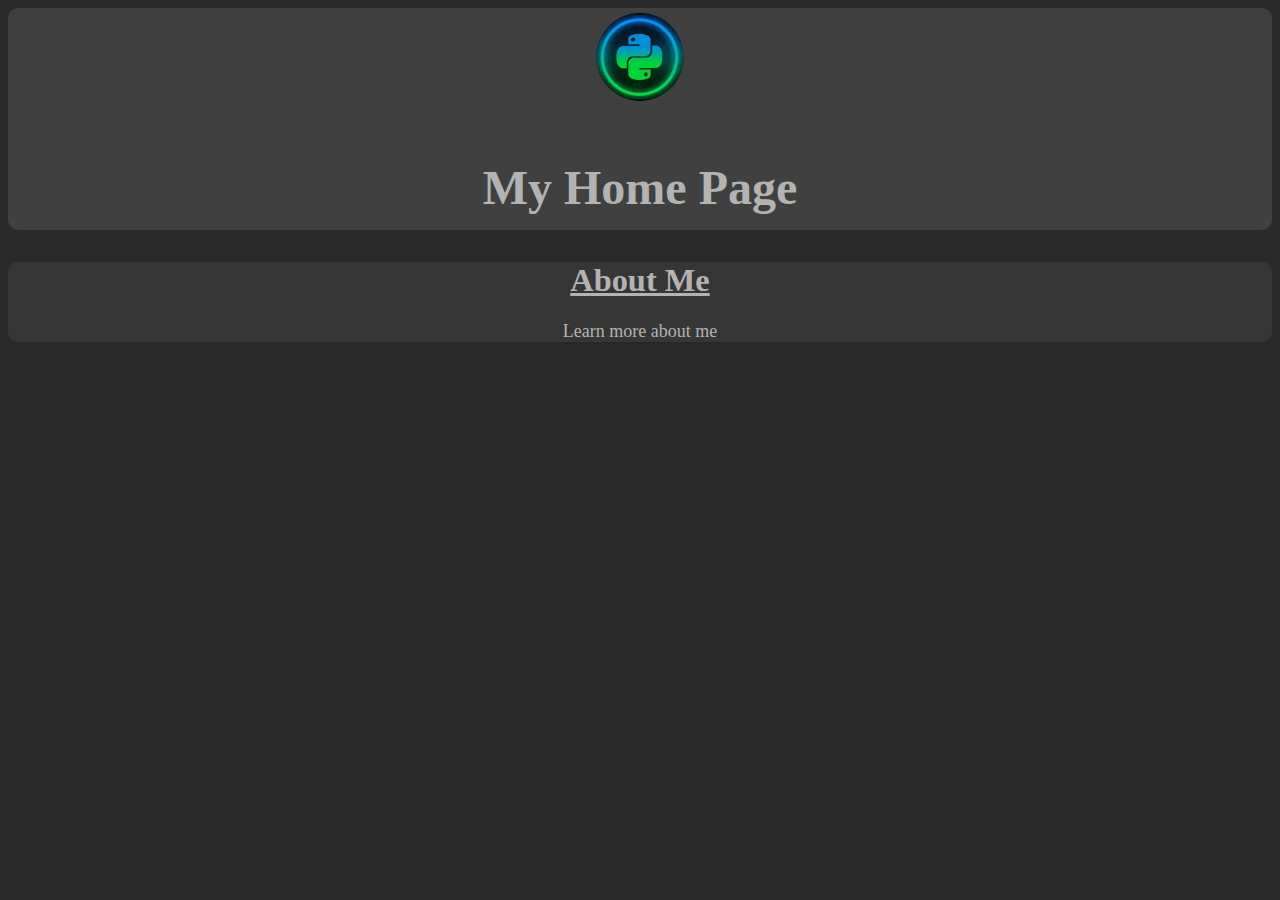
==== index.html @ 2207e61d "Add files" ====
<!DOCTYPE html>
<html lang="en">
    <head>
        <link rel="stylesheet" href="home.css">
        <meta charset="UTF-8">
        <title>Home</title>
    </head>


    <body>
        <header>
            <div class="heading">
                <a href="https://github.com/Ozboy32">
                    <img class="logo" src="assets/logo.jpg" width="120px" height="120px" />
                </a>
                <h1 id="My_home_page">My Home Page</h1>
            </div>
        </header>

        <main>
            <a href="about me/">
            <div class="link">
                    <h2><big><u>About Me</u></big></h2>
                    <p>Learn more about me</p>
            </div>
            </a>
        </main>
    </body>
</html>
---- home.css ----
body {
    background-color: #292929;
}

#My_home_page {
    padding: 15px;
    color: #b3b3b3;
}

.heading {
    background-color: #404040;
    border-radius: 10px;
    font-size: x-large;
    text-align: center;
    color: #b3b3b3;
}

.logo {
    width: 7%;
    height: 7%;
    border-radius: 75%;
    padding: 5px;
}

.link {
    color: #b3b3b3;
    text-align: left;
    font-size: large;
    background-color: #363636;
    border-radius: 10px;
    text-align: center;
}

a {
    text-decoration: none;
}
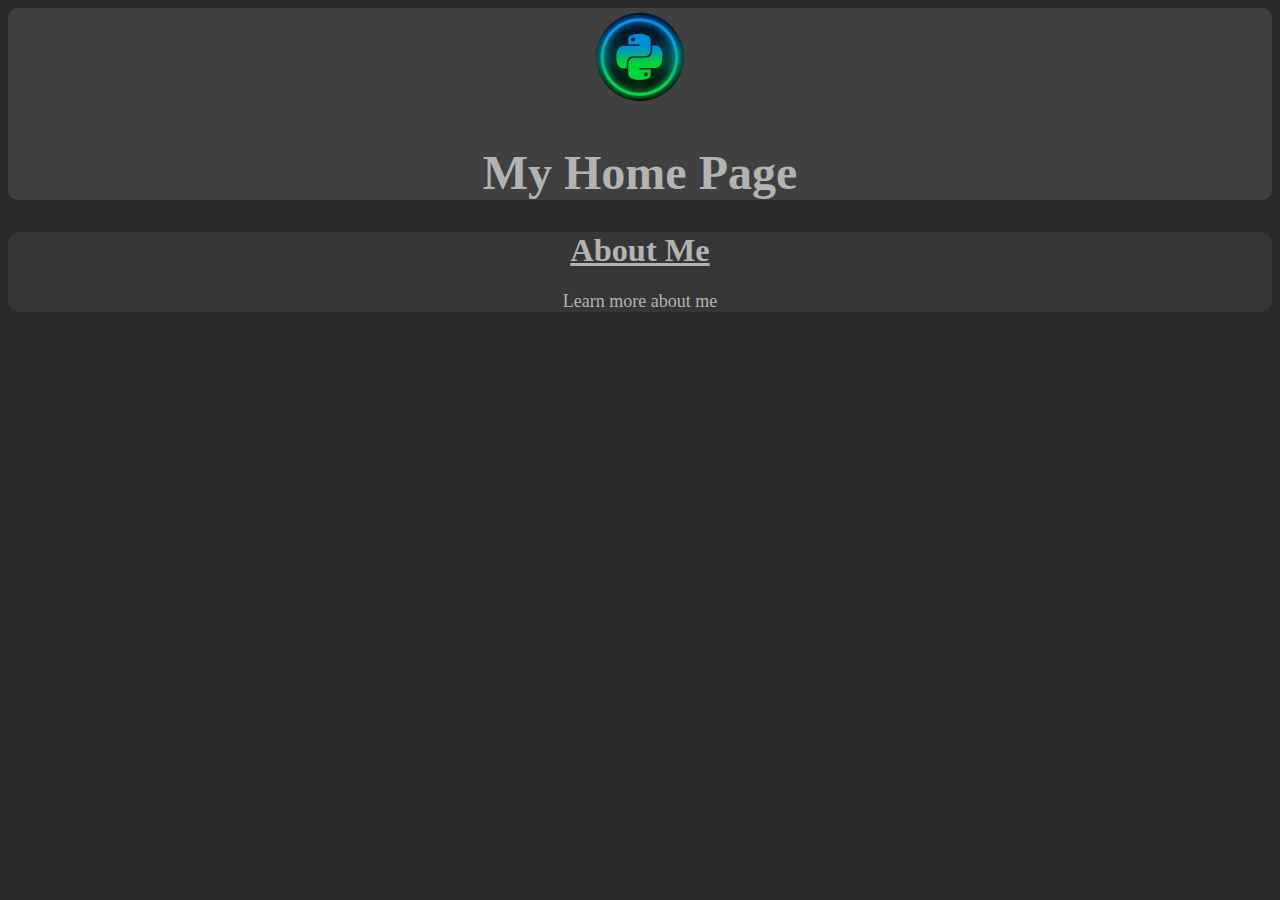
==== commit 7556fbc4: "Update files" ====
--- a/index.html
+++ b/index.html
@@ -13,7 +13,7 @@
                 <a href="https://github.com/Ozboy32">
                     <img class="logo" src="assets/logo.jpg" width="120px" height="120px" />
                 </a>
-                <h1 id="My_home_page">My Home Page</h1>
+                <h1 id="page_heading">My Home Page</h1>
             </div>
         </header>
 
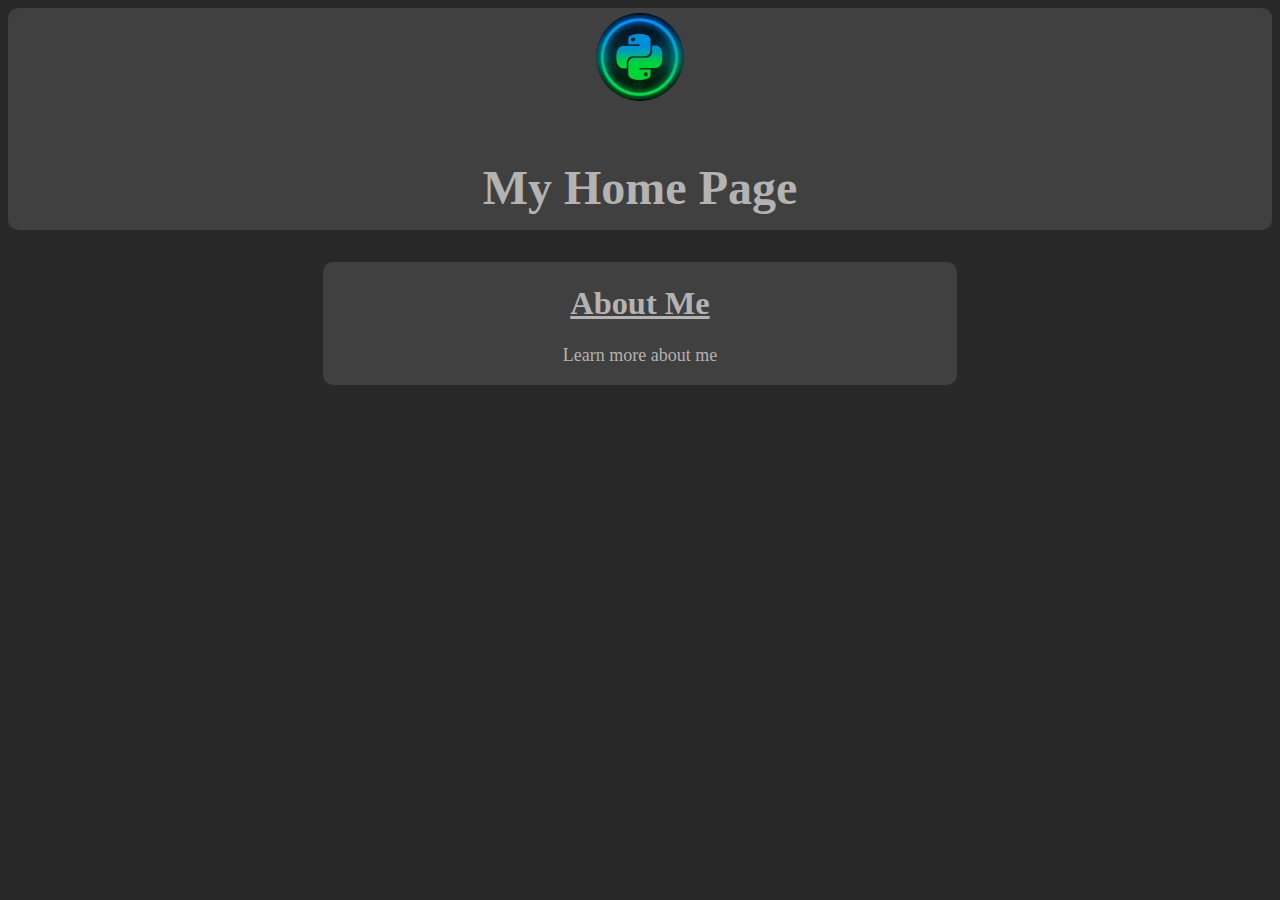
==== commit 43113d82: "Update files" ====
--- a/index.html
+++ b/index.html
@@ -3,14 +3,17 @@
     <head>
         <link rel="stylesheet" href="home.css">
         <meta charset="UTF-8">
+        <link rel="icon" type="image/png" href="assets/icon.png" sizes="128x128">
+
         <title>Home</title>
     </head>
 
 
     <body>
         <header>
+            <!-- head section at top of page -->
             <div class="heading">
-                <a href="https://github.com/Ozboy32">
+                <a href="https://ozboy32.github.io/">
                     <img class="logo" src="assets/logo.jpg" width="120px" height="120px" />
                 </a>
                 <h1 id="page_heading">My Home Page</h1>
@@ -18,12 +21,18 @@
         </header>
 
         <main>
-            <a href="about me/">
-            <div class="link">
-                    <h2><big><u>About Me</u></big></h2>
-                    <p>Learn more about me</p>
+            <!-- About Me link section -->
+            <div class="about me">
+                <a href="about me/">
+                <div class="link">
+                        <h2><big><u>About Me</u></big></h2>
+                        <p>Learn more about me</p>
+                </div>
+                </a>
             </div>
-            </a>
+
+            <!-- Projects link section -->
+
         </main>
     </body>
 </html>--- a/home.css
+++ b/home.css
@@ -2,7 +2,7 @@
     background-color: #292929;
 }
 
-#My_home_page {
+#page_heading {
     padding: 15px;
     color: #b3b3b3;
 }
@@ -23,10 +23,13 @@
 }
 
 .link {
+    padding: 1px;
+    margin: auto;
+    width: 50%;
     color: #b3b3b3;
     text-align: left;
     font-size: large;
-    background-color: #363636;
+    background-color: #404040;
     border-radius: 10px;
     text-align: center;
 }
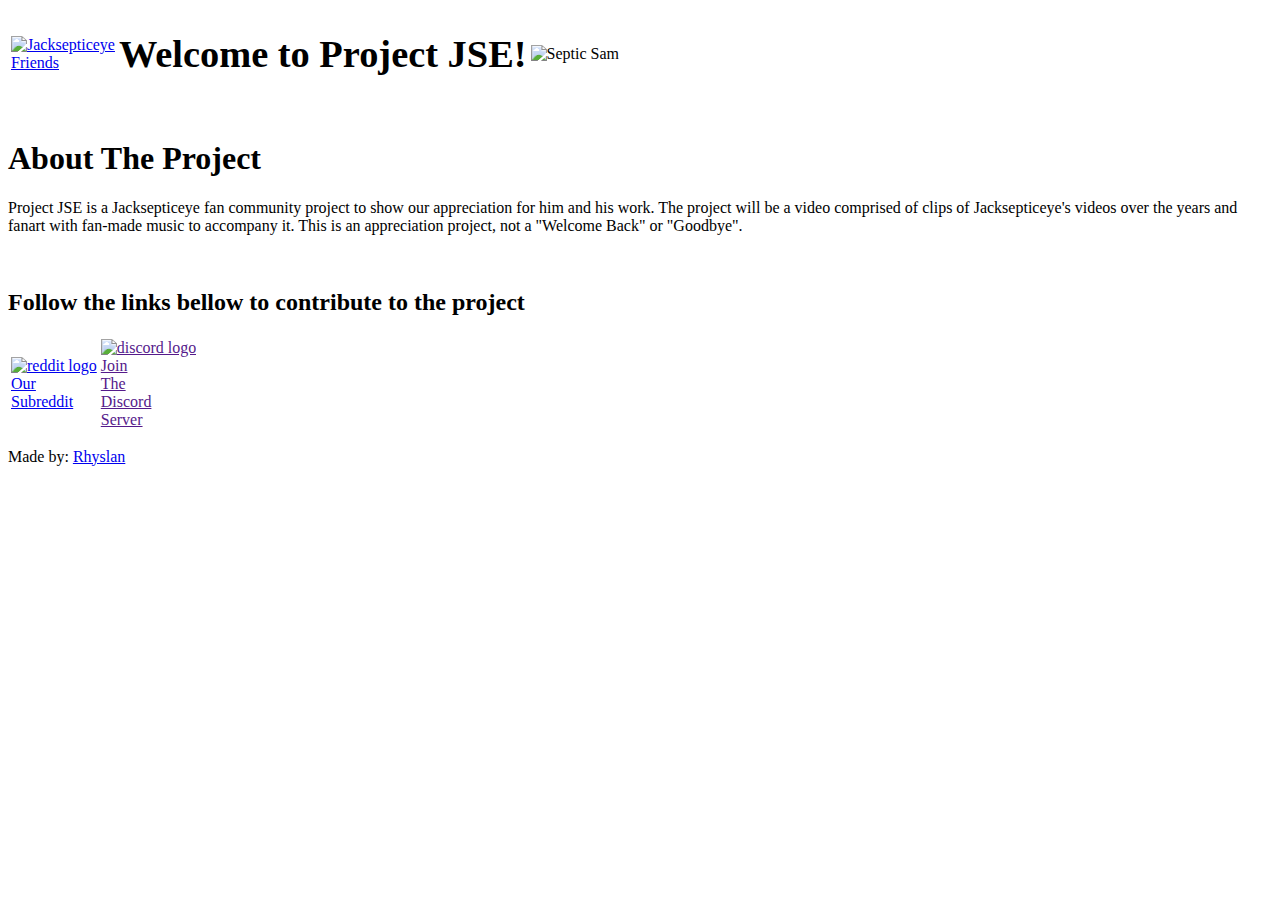
==== commit 8d58feae: "Update index.html" ====
--- a/index.html
+++ b/index.html
@@ -1,38 +1,75 @@
 <!DOCTYPE html>
-<html lang="en">
-    <head>
-        <link rel="stylesheet" href="home.css">
-        <meta charset="UTF-8">
-        <link rel="icon" type="image/png" href="assets/icon.png" sizes="128x128">
+<html>
+<head>
+	<meta charset="utf-8">
+	<link rel="stylesheet" type="text/css" href="style.css">
+	<link rel="icon" href="icon.png">
+	<title>Project JSE</title>
+</head>
 
-        <title>Home</title>
-    </head>
+<body>
+	<div class="outside_border">
+		<table>
+			<tr>
+				<td>
+					<a href="Friends/">
+						<div class="container">
+							<img class="heading_img" src="Jacksepticeye.png" alt="Jacksepticeye">
+							<div class="overlay">
+								<div class="text">Friends</div>
+							</div>
+						</div>
+					</a>
+				</td>
+				<td>
+					<div class="heading">
+						<h1><big>Welcome to Project JSE!</big></h1>
+					</div>
+				</td>
+				<td>
+					<img class="heading_img" src="Sam.jpg" alt="Septic Sam">
+				</td>
+			</tr>
+		</table>
+		
+		<br>
+
+		<div class="intro">
+			<h1>About The Project</h1>
+			<p>Project JSE is a Jacksepticeye fan community project to show our appreciation for him and his work. The project will be a video comprised of clips of Jacksepticeye's videos over the years and fanart with fan-made music to accompany it.  This is an appreciation project, not a "Welcome Back" or "Goodbye".
+			</p>	
+		</div>
+
+		<br>
 
 
-    <body>
-        <header>
-            <!-- head section at top of page -->
-            <div class="heading">
-                <a href="https://ozboy32.github.io/">
-                    <img class="logo" src="assets/logo.jpg" width="120px" height="120px" />
-                </a>
-                <h1 id="page_heading">My Home Page</h1>
-            </div>
-        </header>
+		<h2 class="links">Follow the links bellow to contribute to the project</h2>
+		<table class="social_media">
+			<tr>
+				<td>
+					<a href="https://www.reddit.com/r/projectJSE/">
+						<div class="container">
+  							<img src="reddit.png" alt="reddit logo" class="image">
+  							<div class="overlay">
+    							<div class="text">Our<br>Subreddit</div>
+  							</div>
+						</div>
+					</a>
+				</td>
+				<td>
+					<a href="">
+						<div class="container">
+  							<img src="discord.jpg" alt="discord logo" class="image">
+  							<div class="overlay">
+    							<div class="text">Join<br>The<br>Discord<br>Server</div>
+  							</div>
+						</div>
+					</a>
+				</td>
+			</tr>
+		</table>
 
-        <main>
-            <!-- About Me link section -->
-            <div class="about me">
-                <a href="about me/">
-                <div class="link">
-                        <h2><big><u>About Me</u></big></h2>
-                        <p>Learn more about me</p>
-                </div>
-                </a>
-            </div>
-
-            <!-- Projects link section -->
-
-        </main>
-    </body>
-</html>+		<footer><p>Made by: <a href="https://github.com/Ozboy32">Rhyslan</a></p></footer>
+	</div>
+</body>
+</html>
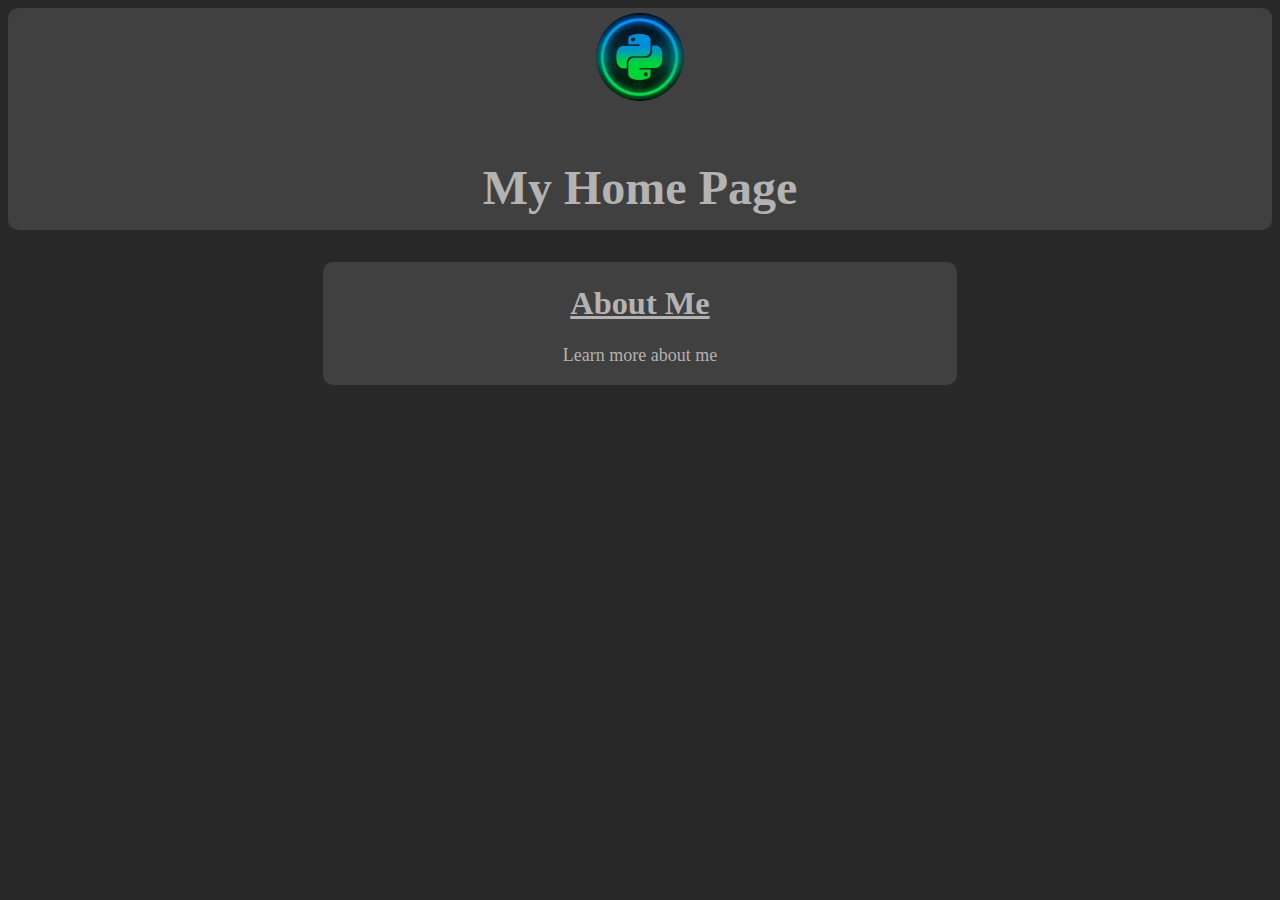
==== commit c7ca0070: "Update index.html" ====
--- a/index.html
+++ b/index.html
@@ -1,75 +1,33 @@
 <!DOCTYPE html>
-<html>
-<head>
-	<meta charset="utf-8">
-	<link rel="stylesheet" type="text/css" href="style.css">
-	<link rel="icon" href="icon.png">
-	<title>Project JSE</title>
-</head>
+<html lang="en">
+    <head>
+        <link rel="stylesheet" href="home.css">
+        <meta charset="UTF-8">
+        <link rel="icon" type="image/png" href="assets/icon.png" sizes="128x128">
+        <title>Home</title>
+    </head>
 
-<body>
-	<div class="outside_border">
-		<table>
-			<tr>
-				<td>
-					<a href="Friends/">
-						<div class="container">
-							<img class="heading_img" src="Jacksepticeye.png" alt="Jacksepticeye">
-							<div class="overlay">
-								<div class="text">Friends</div>
-							</div>
-						</div>
-					</a>
-				</td>
-				<td>
-					<div class="heading">
-						<h1><big>Welcome to Project JSE!</big></h1>
-					</div>
-				</td>
-				<td>
-					<img class="heading_img" src="Sam.jpg" alt="Septic Sam">
-				</td>
-			</tr>
-		</table>
-		
-		<br>
-
-		<div class="intro">
-			<h1>About The Project</h1>
-			<p>Project JSE is a Jacksepticeye fan community project to show our appreciation for him and his work. The project will be a video comprised of clips of Jacksepticeye's videos over the years and fanart with fan-made music to accompany it.  This is an appreciation project, not a "Welcome Back" or "Goodbye".
-			</p>	
-		</div>
-
-		<br>
-
-
-		<h2 class="links">Follow the links bellow to contribute to the project</h2>
-		<table class="social_media">
-			<tr>
-				<td>
-					<a href="https://www.reddit.com/r/projectJSE/">
-						<div class="container">
-  							<img src="reddit.png" alt="reddit logo" class="image">
-  							<div class="overlay">
-    							<div class="text">Our<br>Subreddit</div>
-  							</div>
-						</div>
-					</a>
-				</td>
-				<td>
-					<a href="">
-						<div class="container">
-  							<img src="discord.jpg" alt="discord logo" class="image">
-  							<div class="overlay">
-    							<div class="text">Join<br>The<br>Discord<br>Server</div>
-  							</div>
-						</div>
-					</a>
-				</td>
-			</tr>
-		</table>
-
-		<footer><p>Made by: <a href="https://github.com/Ozboy32">Rhyslan</a></p></footer>
-	</div>
-</body>
-</html>
+ <body>
+        <header>
+            <!-- head section at top of page -->
+            <div class="heading">
+                <a href="https://ozboy32.github.io/">
+                    <img class="logo" src="assets/logo.jpg" width="120px" height="120px" />
+                </a>
+                <h1 id="page_heading">My Home Page</h1>
+            </div>
+        </header>
+	 <main>
+            <!-- About Me link section -->
+            <div class="about me">
+                <a href="about me/">
+                <div class="link">
+                        <h2><big><u>About Me</u></big></h2>
+                        <p>Learn more about me</p>
+                </div>
+                </a>
+            </div>
+		 <!-- Projects link section -->
+       </main>
+    </body>
+</html> 
--- a/home.css
+++ b/home.css
@@ -0,0 +1,39 @@
+body {
+    background-color: #292929;
+}
+
+#page_heading {
+    padding: 15px;
+    color: #b3b3b3;
+}
+
+.heading {
+    background-color: #404040;
+    border-radius: 10px;
+    font-size: x-large;
+    text-align: center;
+    color: #b3b3b3;
+}
+
+.logo {
+    width: 7%;
+    height: 14%;
+    border-radius: 75%;
+    padding: 5px;
+}
+
+.link {
+    padding: 1px;
+    margin: auto;
+    width: 50%;
+    color: #b3b3b3;
+    text-align: left;
+    font-size: large;
+    background-color: #404040;
+    border-radius: 10px;
+    text-align: center;
+}
+
+a {
+    text-decoration: none;
+}